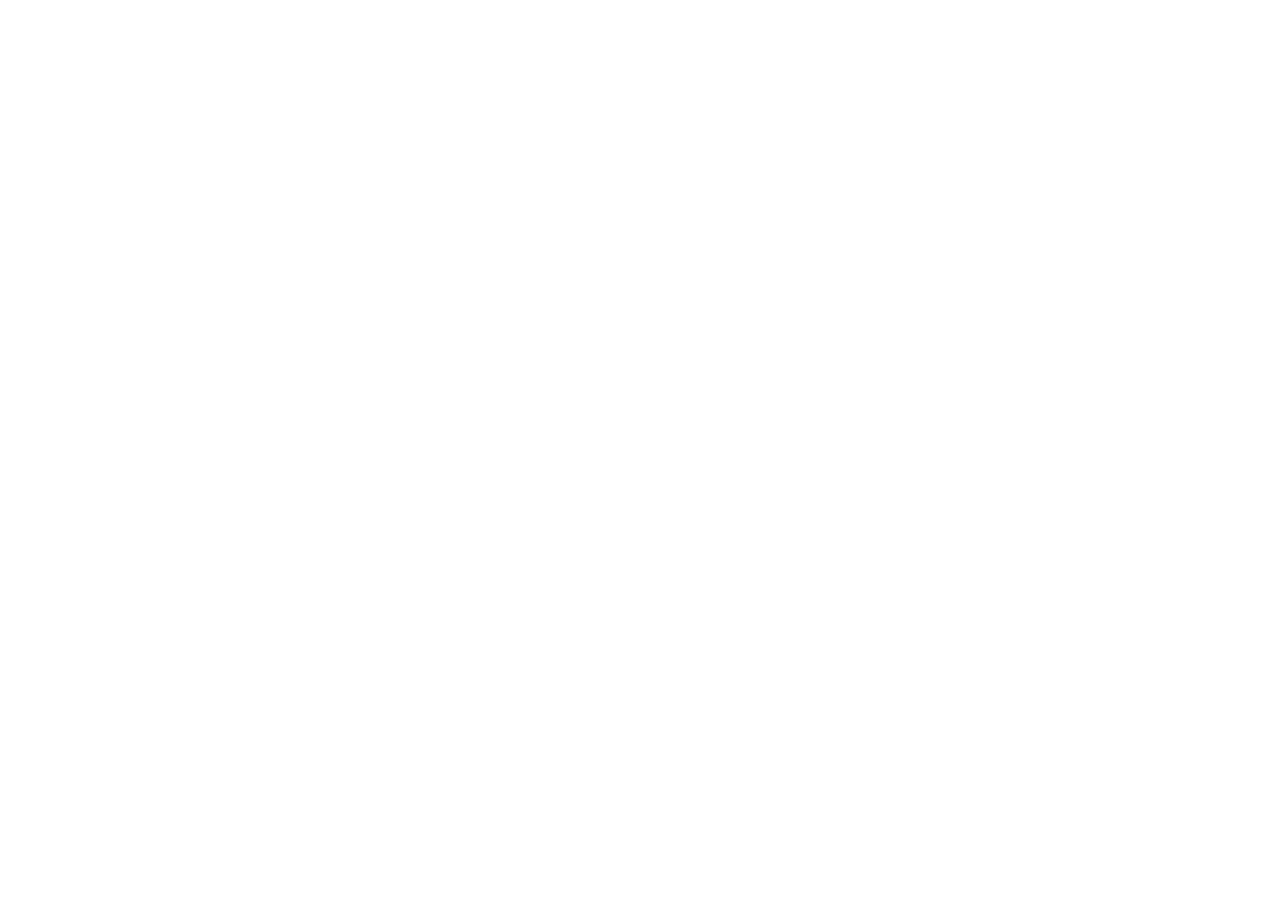
==== index.html @ 7522bc1c "architecture des fichiers de base" ====
<!DOCTYPE html>
<html lang="fr">
<head>
    <meta charset="UTF-8">
    <meta name="viewport" content="width=device-width, initial-scale=1.0">
    <title>Jeu du serpent</title>
</head>
<body>

    

    <script src="./asset/js/app.js"></script>
</body>
</html>
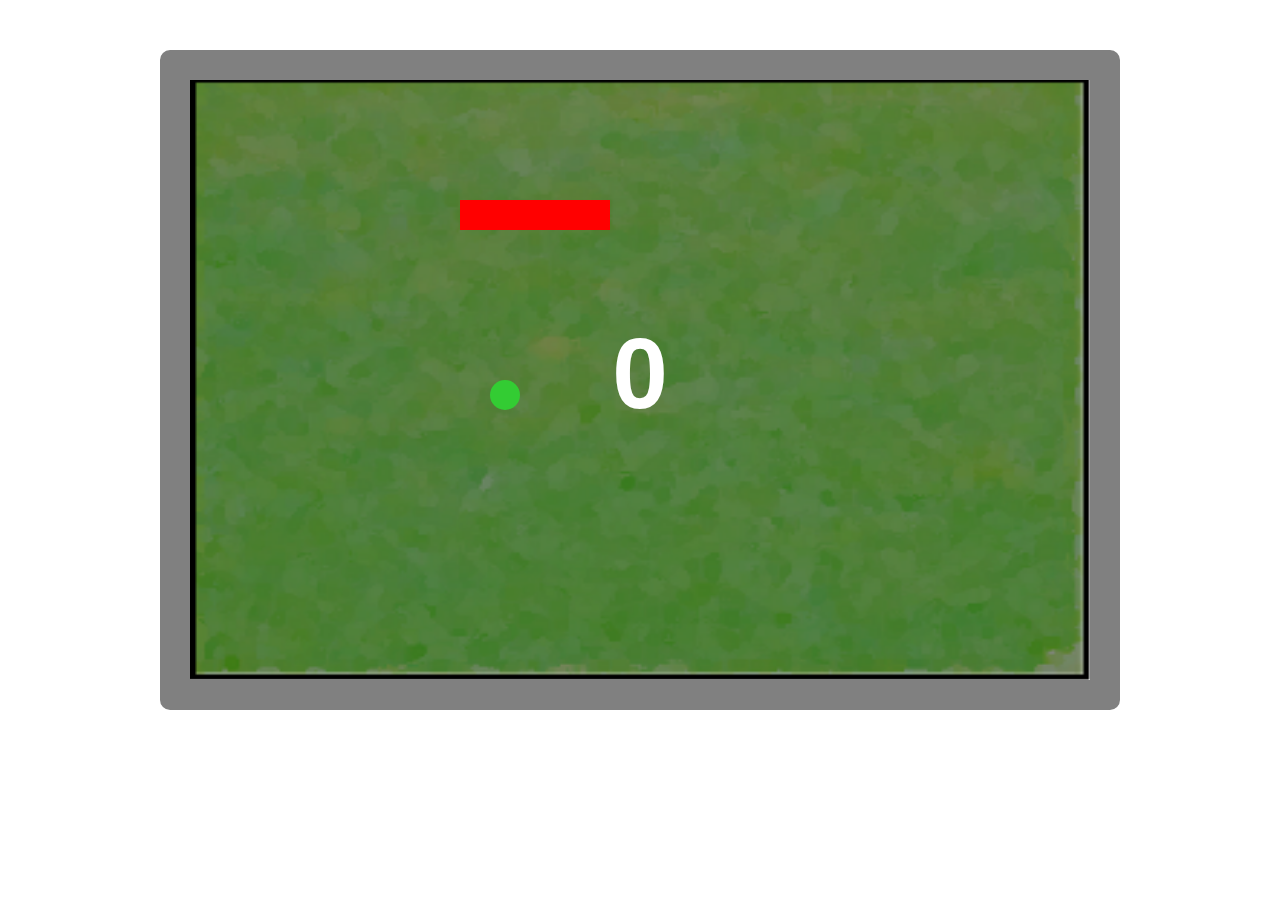
==== commit d5844c24: "ajout d'un leger habillage en front" ====
--- a/index.html
+++ b/index.html
@@ -4,6 +4,7 @@
     <meta charset="UTF-8">
     <meta name="viewport" content="width=device-width, initial-scale=1.0">
     <title>Jeu du serpent</title>
+    <link rel="stylesheet" href="asset/css/canvas.css">
 </head>
 <body>
 
--- a/asset/css/canvas.css
+++ b/asset/css/canvas.css
@@ -0,0 +1,8 @@
+*{
+    box-sizing: border-box;
+}
+
+canvas{
+    background : url("../js/bg.png");
+    background-size: 902px 602px;
+}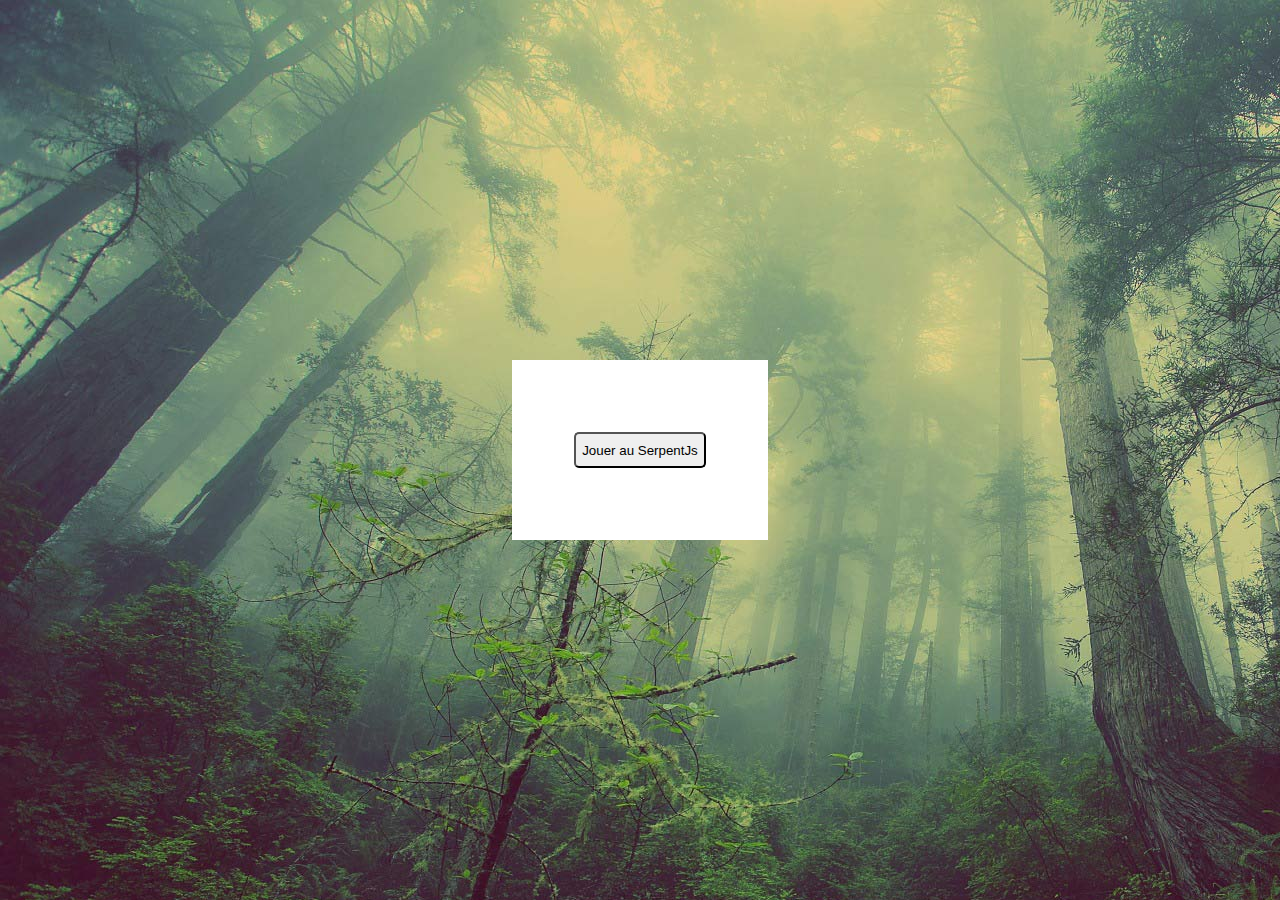
==== commit b4af1736: "ajout d'une page de lancement et nouveau bg" ====
--- a/index.html
+++ b/index.html
@@ -5,11 +5,17 @@
     <meta name="viewport" content="width=device-width, initial-scale=1.0">
     <title>Jeu du serpent</title>
     <link rel="stylesheet" href="asset/css/canvas.css">
+    
 </head>
 <body>
+    <div class="wrapper">
 
+        <div class="menu">
+            <button id='newGame'>Jouer au SerpentJs</button>
+        </div>
+
+    </div>
     
-
-    <script src="./asset/js/app.js"></script>
+<script src="./asset/js/launch.js"></script>
 </body>
 </html>--- a/asset/css/canvas.css
+++ b/asset/css/canvas.css
@@ -2,7 +2,37 @@
     box-sizing: border-box;
 }
 
+body{
+    margin : 0;
+    background-color: green;
+    background: url("/asset/img/forest.jpg");
+}
+
+.wrapper{
+    display: flex;
+    justify-content: center;
+    align-items: center;
+    width: 100vw;
+    height: 100vh;
+    
+}
+
+.menu{
+    display: flex;
+    justify-content: center;
+    align-items: center;
+    width: 20%;
+    height: 20%;
+    background-color: #fff;
+}
+button{
+    display: flex;
+    height: 20%;
+    align-items: center;
+    border-radius: 5px;
+}
+
 canvas{
-    background : url("../js/bg.png");
+    background : url("../img/bg.png");
     background-size: 902px 602px;
 }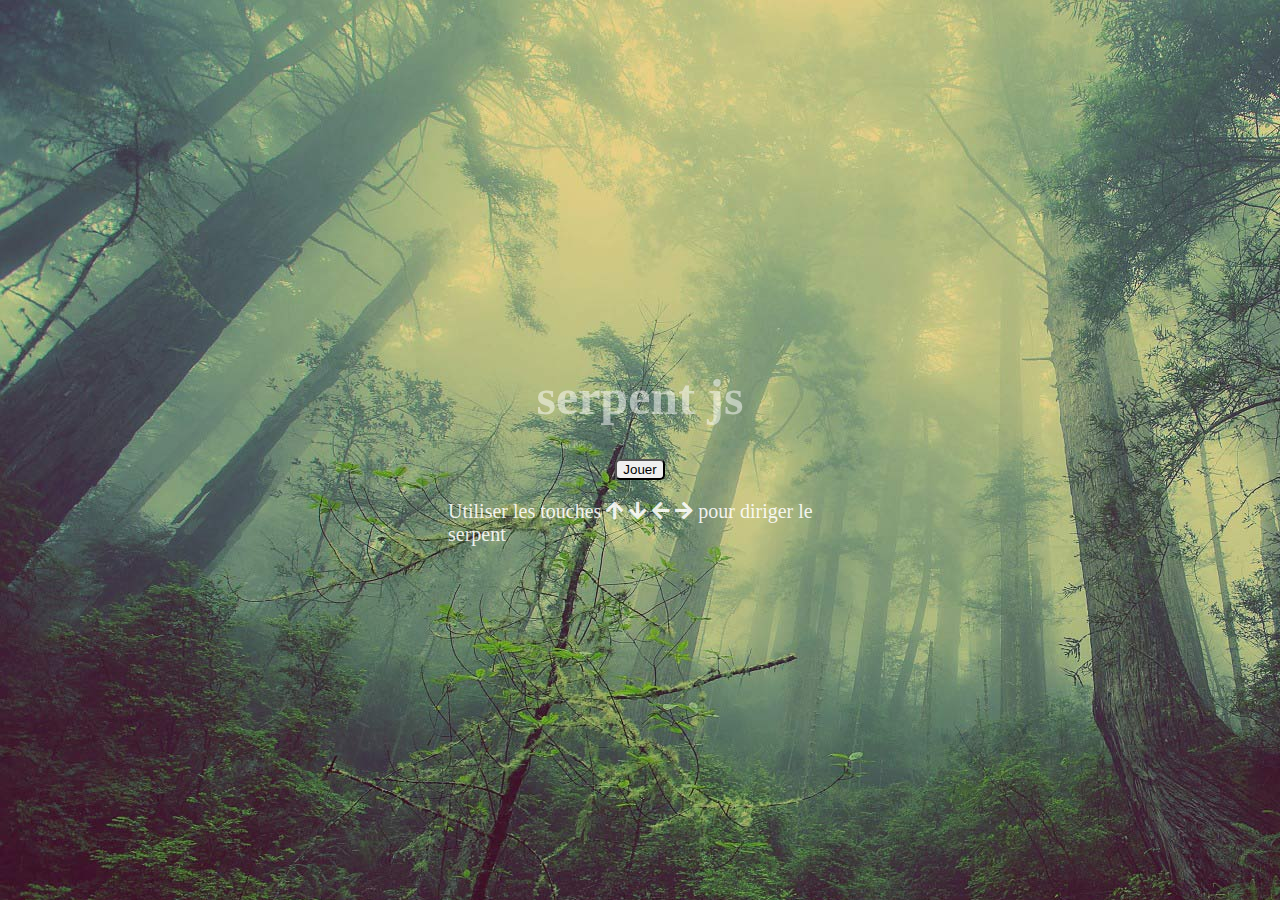
==== commit 2e6eb28f: "fontawesome ajouté et instructions deplacement serpent" ====
--- a/index.html
+++ b/index.html
@@ -5,13 +5,19 @@
     <meta name="viewport" content="width=device-width, initial-scale=1.0">
     <title>Jeu du serpent</title>
     <link rel="stylesheet" href="asset/css/canvas.css">
+    <link rel="stylesheet" href="https://cdnjs.cloudflare.com/ajax/libs/font-awesome/5.11.2/css/all.css"
+        type="text/css" />
     
 </head>
 <body>
     <div class="wrapper">
 
         <div class="menu">
-            <button id='newGame'>Jouer au SerpentJs</button>
+            <h1>serpent js</h1>
+            <button id='newGame'>Jouer</button>
+            <p>Utiliser les touches <i class="fas fa-arrow-up"></i> <i class="fas fa-arrow-down"></i> <i
+                    class="fas fa-arrow-left"></i> <i class="fas fa-arrow-right"></i> pour diriger le
+                serpent</p>
         </div>
 
     </div>
--- a/asset/css/canvas.css
+++ b/asset/css/canvas.css
@@ -5,7 +5,17 @@
 body{
     margin : 0;
     background-color: green;
-    background: url("/asset/img/forest.jpg");
+    background: url("https://devnicolasnmk.github.io/serpentJs/asset/img/forest.jpg");
+}
+
+h1{
+    color: rgba(255,255,255,.5);
+    font-size: 50px;
+}
+
+p {
+    color: rgba(255, 255, 255, .9);
+    font-size: 20px;
 }
 
 .wrapper{
@@ -19,11 +29,12 @@
 
 .menu{
     display: flex;
+    flex-direction: column;
     justify-content: center;
     align-items: center;
-    width: 20%;
-    height: 20%;
-    background-color: #fff;
+    width: 30%;
+    height: 25%;
+    
 }
 button{
     display: flex;
